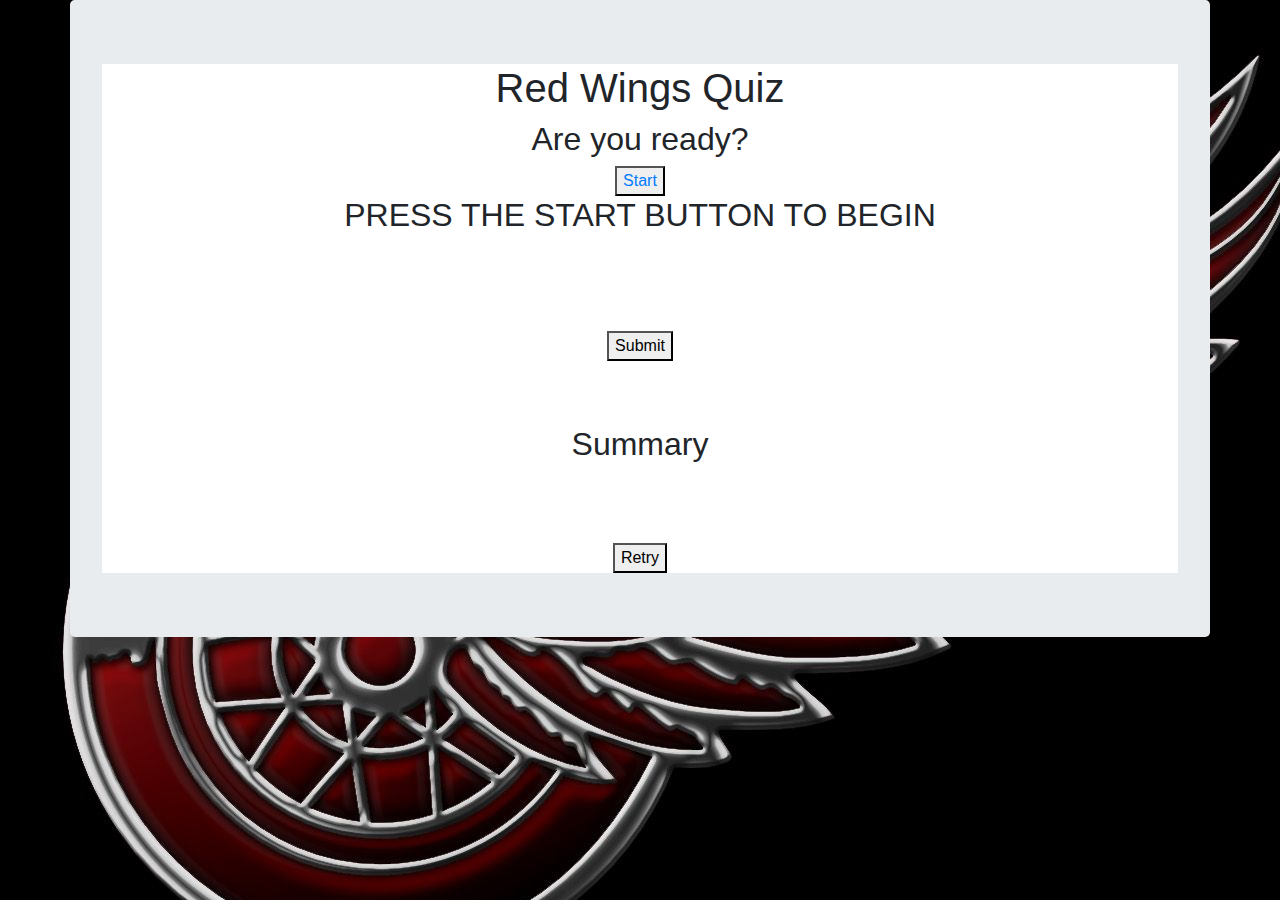
==== index.html @ cf62b7ed "timer is working better" ====
<!DOCTYPE html>
<html lang="en">

<head>
    <meta charset="UTF-8">
    <meta name="viewport" content="width=device-width, initial-scale=1.0">
    <meta http-equiv="X-UA-Compatible" content="ie=edge">
    <title>Trivia Game</title>
    <link rel="stylesheet" href="https://stackpath.bootstrapcdn.com/bootstrap/4.3.1/css/bootstrap.min.css">
    <link rel="stylesheet" href="assets/css/style.css">
</head>

<body background="assets/images/Red-Wings-BKG.jpg">

    <body>
        <div class="container jumbotron text-center">
            <div class="bg-white">
                <div class="start">
                    <h1 class="title">Red Wings Quiz</h1>
                    <h2 class="title">Are you ready?</h2>
                    <a href="#"><button>Start</buttton></a>
                </div>

                <div class="seconds">
                </div>

                <div class="quiz">
                    <h2>PRESS THE START BUTTON TO BEGIN</h2>
                    <br>
                    <br>
                    <ul>
                    </ul>
                    <br>
                    <a href="#"><button>Submit</button></a>
                </div>

                <div class="answer">
                    <p></p>
                </div>

                <div class="answer1">
                    <p></p>
                </div>

                <br>
                <br>

                <div class="results">
                    <h2>Summary</h2>
                    <p1></p1>
                    <br>
                    <p2></p2>
                    <br />
                    <br />
                    <a href='#' class="restart"><button>Retry</button></a>
                </div>
            </div>

            <script type="text/javascript"
                src="https://cdnjs.cloudflare.com/ajax/libs/jquery/3.2.1/jquery.min.js"></script>

            <script src="assets/javascript/app.js"></script>

    </body>

</html>
---- assets/css/style.css ----
#theme {
    behavior: "scroll";
    direction: "right";
}

.quiz li {
    cursor: pointer;
}

.selected {
    background-color: yellow;
}
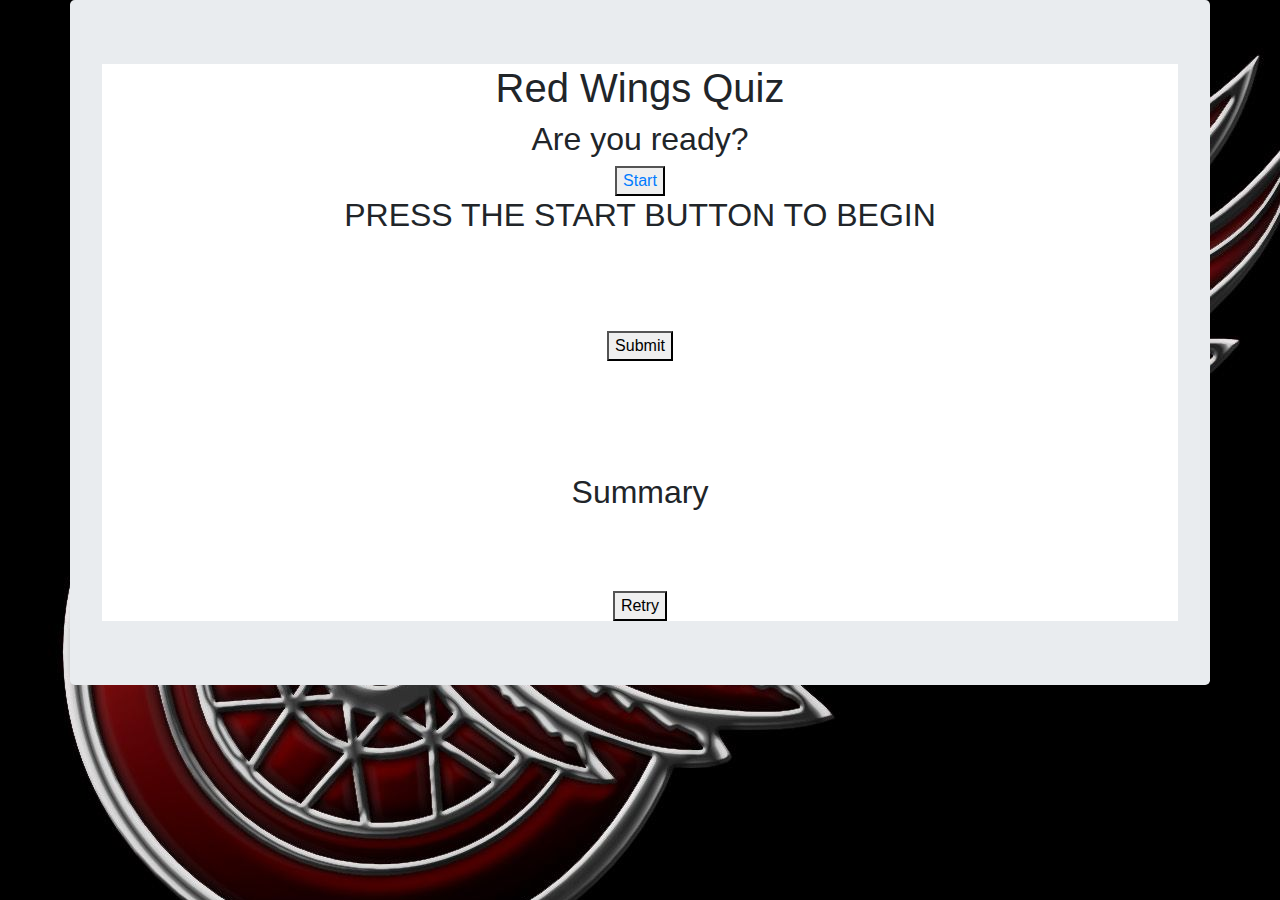
==== commit 0a3f861a: "fixed bug that empty() answer when show question" ====
--- a/index.html
+++ b/index.html
@@ -34,11 +34,10 @@
                     <a href="#"><button>Submit</button></a>
                 </div>
 
+                <br>
+                <br>
+
                 <div class="answer">
-                    <p></p>
-                </div>
-
-                <div class="answer1">
                     <p></p>
                 </div>
 
